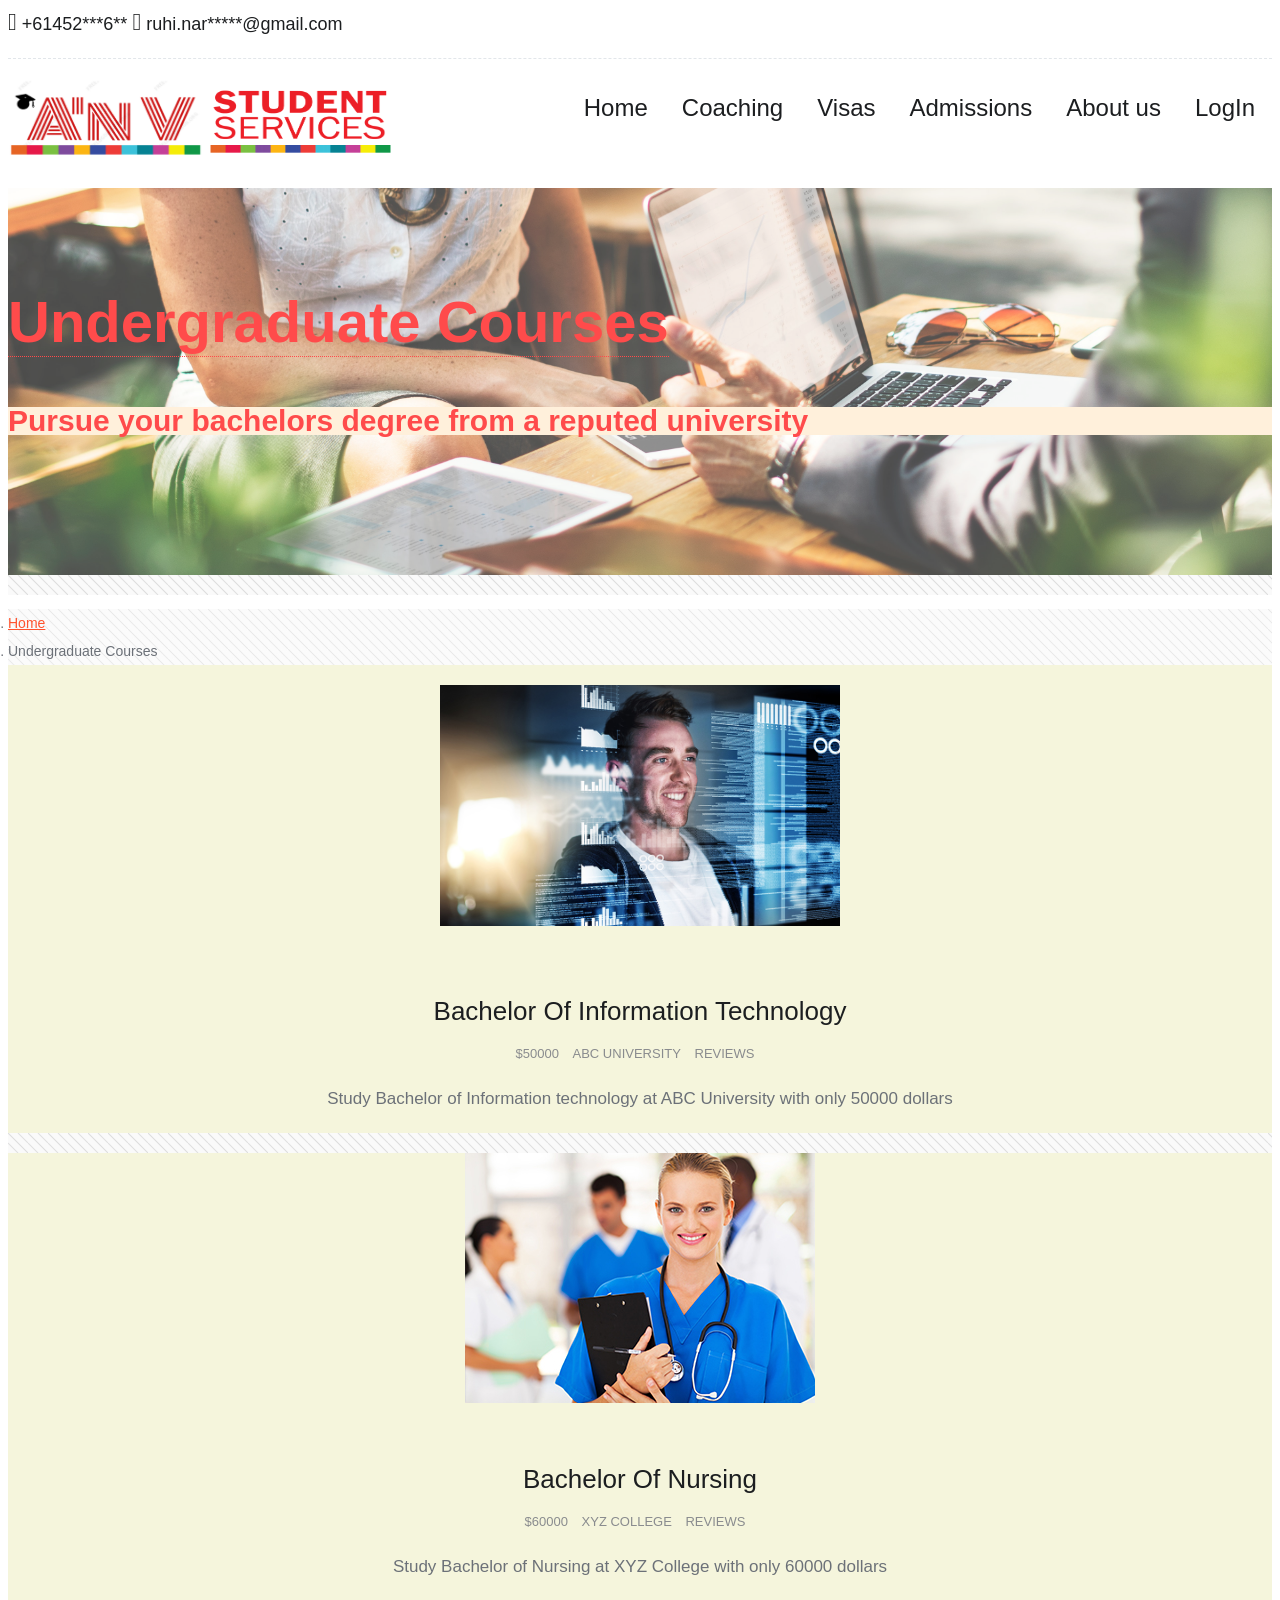
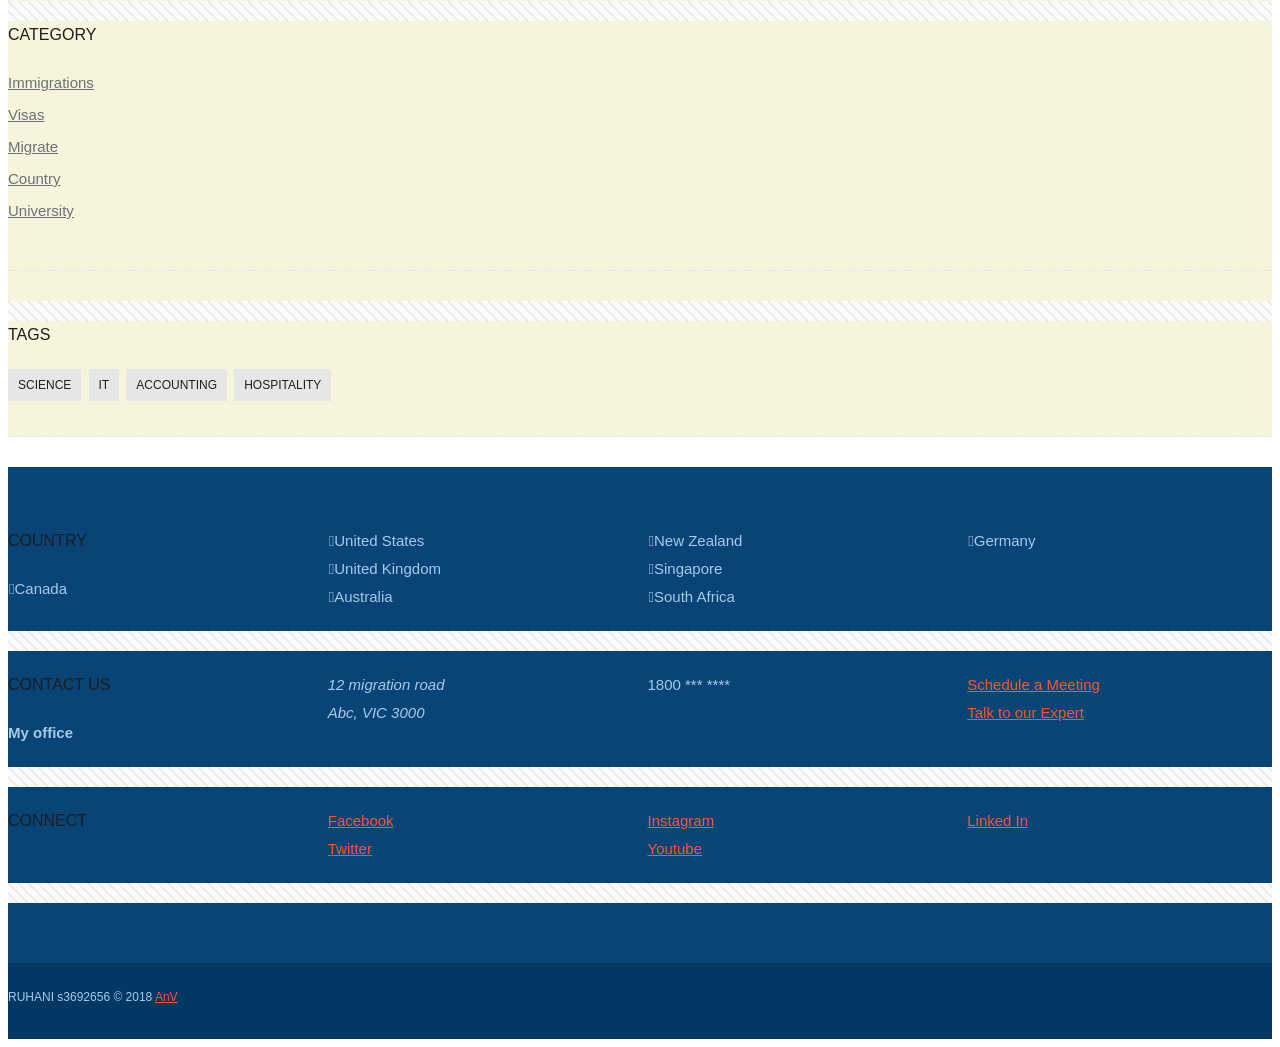
==== a2/bachelor.html @ 4cde9866 "final" ====
<!DOCTYPE html>
<html lang="en">

<head>
    <meta name="viewport" content="width=device-width, initial-scale=1">
    
    <meta name="description" content="A and V services">
   
    <title> A 'n V Student Services </title>

    <!-- fontello.css -->
    <link rel="stylesheet" type="text/css" href="css/fontello.css">
    <!-- Style CSS -->
    <link rel="stylesheet" type="text/css" href="css/style.css">
    
</head>

<body>
     
  <div class="topbar">
       <h4 id="top"> 
<i style="font-size:24px" class="fa">&#xf095;</i>
+61452***6**
<i style="font-size:24px" class="fa">&#xf0e0;</i>
ruhi.nar*****@gmail.com
</h4>
      
    </div>
    <!-- /.topbar -->
    <div class="header-classic">
        
            
                <a href="index-3.html" class=""><img src="images/logo.png" alt="our logo " height= "80" width= "195"><img src="images/services.png" alt="student services" height= "80" width = "195"></a>
                
           <div id="navigation" class="navigation">
                        <!-- navigation -->
                      <ul>
                            <li><a href="index-3.html">Home</a>
                                    
                                           
                            <li><a href="coaching-list-page.html">Coaching</a>
                              <ul>
                                  <li><a href="coaching-ielts.html">IELTS</a></li>
                                    <li><a href="coaching-pte.html">PTE</a></li>
                                  </ul>
                            </li>
                            <li><a href="visa-immigration-student.html">Visas</a>
                                <ul>
                                    <li><a href="visa-immigration-student.html">Student Visa</a></li>
                                    <li><a href="visa-immigration-tourist.html">Tourist Visa</a></li>
                                </ul>
                            </li>
                             <li><a href="bachelor.html">Admissions </a>
                                <ul>
                                    <li><a href="bachelor.html">Undergarduate</a></li>
                                    <li><a href="masters.html">Postgraduate</a></li>
                                </ul>
                            </li>
                            <li><a href="aboutus.html">About us </a>
                                
                            </li><li><a href="aboutus.html">
							  LogIn</a>
                                
                            </li>
                                                                       
                        </ul>
                    </div>
                </div>
    <!-- /.header classic -->
    <div class="page-header">
        <div class="container">
                
                    <h1 class="page-title">Undergraduate Courses </h1>
                    <p class="page-description">Pursue your bachelors degree from a reputed university</p>
                
        </div>
    </div>
    <div class="slanting-pattern"></div>

    <div class="page-breadcrumb">
        <!-- page breadcrumb -->
                
                        <ol class="breadcrumb">
                            <li class="breadcrumb-item"><a href="#">Home</a></li>
                            <li class="breadcrumb-item active" aria-current="page">Undergraduate Courses</li>
                        </ol>
                
    </div>
    <!-- /.page breadcrumb -->
    <div class="content">
        <div class="container">
            <center>
                    <div class="post-holder post-sticky">
                            
                                <div class="post-img zoomimg">
                                    <img src="images/b_it.jpg" alt="Bachelor Of Information Technology" class="img-fluid">
                                </div>
                                <div class="post-header">
                                    <h2 class="post-title">Bachelor Of Information Technology</h2>
                                    <p class="meta"><span class="meta-date"> $50000</span> <span class="meta-author">ABC University</span> <span class="meta-comments">reviews</span></p>
                                </div>
                                <div class="post-content">
                                    <p>Study Bachelor of Information technology at ABC University with only 50000 dollars</p>
                                    
                                </div>
                            
                    </div>
                    <div class="slanting-pattern"></div>

                <div class="post-holder post-sticky">
                            
                                <div class="post-img zoomimg">
                                    <img src="images/b_nursing.jpg" alt="Bachelor Of Nursing" class="img-fluid">
                                </div>
                                <div class="post-header">
                                    <h2 class="post-title">Bachelor Of Nursing</h2>
                                    <p class="meta"><span class="meta-date"> $60000</span> <span class="meta-author">XYZ College </span> <span class="meta-comments">reviews</span></p>
                                </div>
                                <div class="post-content">
                                    <p>Study Bachelor of Nursing at XYZ College with only 60000 dollars</p>
                                    
                                </div>
                            
                    </div>
                </center>

               <div class="slanting-pattern"></div>

                    <div class="primary-sidebar">
                      
                        <div class="widget widget-categories">
                            <h3 class="widget-title">Category</h3>
                            <ul class="listnone arrow">
                                <li><a href="">Immigrations</a></li>
                                <li><a href="">Visas</a></li>
                                <li><a href="">Migrate</a></li>
                                <li><a href="">Country</a></li>
                                <li><a href="">University</a></li>
                            </ul>
                        </div>
                 <div class="slanting-pattern"></div>

                        <div class="widget widget-tags">
                            <h3 class="widget-title">Tags</h3>
                            
                            <a>Science</a>
                            <a>IT</a>
                            <a>ACCOUNTING</a>
                            <a>Hospitality</a>
                        </div>
                    </div>
              
        </div>
    </div>
      <div class="footer">
        <!-- Footer -->
            
            <div class="grid-container" >
                 <div class="item1" >
                        <h3 class="widget-title">Country</h3>
                        <ul class="listnone arrow-footer">
                            <li>Canada</li>
                            <li>United States</li>
                            <li>United Kingdom</li>
                            <li>Australia</li>
                            <li>New Zealand</li>
                            <li>Singapore</li>
                            <li>South Africa</li>
                            <li>Germany</li>
                        </ul>
                    </div>
                                <div class="slanting-pattern"></div>

               <div class="item2">
                        <h3 class="widget-title">Contact Us</h3>
                        <b> My office</b>
                        <address>12 migration road
                            <br> Abc, VIC 3000</address>
                        <p>1800 *** ****
                           </p>
                        <p><a href="#">Schedule a Meeting</a>
                            <br>
                            <a href="#">Talk to our Expert</a></p>
                    </div>
                                <div class="slanting-pattern"></div>

                <div class="item3" >
               
                        <h3 class="widget-title">Connect</h3>
                        <ul class="listnone">
                            <li><a href=""> Facebook</a></li>
                            <li><a href="">Twitter</a></li>
                            <li><a href=""> Instagram</a></li>
                            <li><a href="">Youtube</a></li>
                            <li><a href=""> Linked In</a></li>
                        </ul>
                    </div>
                                <div class="slanting-pattern"></div>

                </div>
           
    </div>
    <!-- /.footer -->
    <div class="tiny-footer">
        <!-- tiny footer -->
        <div class="container">
               
                    <p>RUHANI s3692656 © 2018 <a href="">AnV </a></p>
            
        </div>
    </div>
   
    
    
</body>

</html>
---- a2/css/fontello.css ----
@font-face {
  font-family: 'fontello';
  src: url('../fonts/fontello.eot?30970073');
  src: url('../fonts/fontello.eot?30970073#iefix') format('embedded-opentype'),
       url('../fonts/fontello.woff2?30970073') format('woff2'),
       url('../fonts/fontello.woff?30970073') format('woff'),
       url('../fonts/fontello.ttf?30970073') format('truetype'),
       url('../fonts/fontello.svg?30970073#fontello') format('svg');
  font-weight: normal;
  font-style: normal;
}
 
 [class^="icon-"]:before, [class*=" icon-"]:before {
  font-family: "fontello";
  font-style: normal;
  font-weight: normal;
  speak: none;
 
  display: inline-block;
  text-decoration: inherit;
  width: 1em;
  margin-right: .2em;
  text-align: center;
  line-height: 1em;
  margin-left: .2em;

}

.icon-users:before { content: '\e98f'; } /* '' */
.icon-student-1:before { content: '\e808'; } /* '' */
.icon-university:before { content: '\e809'; } /* '' */
.icon-diploma:before { content: '\e811'; } /* '' */
.icon-earth-globe:before { content: '\e812'; } /* '' */
---- a2/css/style.css ----
@charset "UTF-8";

/* CSS Document */
*{
    box-sizing: border-box;
}

body { font-family: 'Roboto', sans-serif; color: #6c7178; font-size: 17px; font-weight: 300; line-height: 28px; }
h1, h2, h3, h4, h5, h6 { color: #1c1e20; margin: 0px 0px 20px 0px; font-weight: 400; }
h1 { font-size: 36px; }
h2 { font-size: 26px; }
h3 { font-size: 20px; }
h4 { font-size: 18px; }
h5 { font-size: 16px; }
h6 { font-size: 14px; }
p { margin-bottom: 20px; }

a { color: #ff532e; }
a:focus, a:hover { text-decoration: none; color: #f12a02 }
a:active, a:hover { outline: 0; }
strong { font-weight: 400; }
nav {
    float: left;
    width: 20%;

    background: #ccc;
    padding: 20px;
}

nav ul {
    list-style-type: none;
    padding: 0;
}

article {
    float: left;
    padding: 20px;
    width: 80%;
    background-color: #f1f1f1;

}

section:after {
    content: "";
    display: table;
    clear: both;
}
.eligibilty{
    background-color:aqua;
    margin-left: 280px;
    margin-right: 280px;
    text-align: left;
}

#content{
    padding-top: 20px;
    width:700px;
    margin-left: auto;
    margin-right: auto;
}
#ro{
    border-radius: 50%;
    padding-bottom: 2px;
}
#ruh{
        width:50%;

}
.grid-container{
    display: grid;
    grid-template-columns: auto, auto, auto;
grid-gap: 20px;   
    
}
.grid-container>div{    height:auto; column-width:300px;
}

#about{
	text-align: center;
	font-size: 50px;
	color: darkblue;
	font-weight: 500;
	padding-top: 20px;
}
/*------------------------------------------------------------------- 
2. Form
-------------------------------------------------------------------*/
label { color: #1c1e20; font-size: 15px; font-weight: 400; line-height: 18px; margin-bottom: 5px; }
.checkbox label, .radio label { min-height: 20px; padding-left: 20px; margin-bottom: 0; font-weight: 300; cursor: pointer; }
button { background: transparent; border: none; cursor: pointer; outline: 0; }
input.form-control { background: #f7f7f7; border: 1px solid #e4e4e4; border-radius: 0px;}
select.form-control { background: #f7f7f7; border: 1px solid #e4e4e4; border-radius: 0px;}
textarea.form-control { background: #f7f7f7; border: 1px solid #e4e4e4; border-radius: 0px; }

.required { color: #f12a02; }
.form-text { color: #1c1e20; }

#inc{
    width: 300px;
    margin: 0 auto;
    text-align: center;
    padding-top: 20px;
	padding-bottom: 18px;

}
.value-button{
    display:inline-block;
    border:1px solid #ddd;
    width: 40px;
	margin: 0px;
    height: 20px;
    vertical-align: middle;
    text-align: center;
    background: #eee;
	padding: 0px 6px;
}
.value-button:hover{
    cursor: pointer;
	
}
form #decrease{
    margin-right: -4px;
    border-radius: 8px 0 0 8px;
	padding-bottom: 3px;
}

form #increase{
    margin-left: -4px;
    border-radius: 0 8px 8px 0;
		padding-bottom: 8px;

}
form #input-wrap{
	margin: 0px;
	padding: 0px;
}

input#number{
    text-align: center;
	border: none;
    border-top: 1px solid #ddd;
    border-bottom: 1px solid #ddd;
	margin: 0px;
    width: 40px;
    height: 40px;
    
}
input[type=number]::-webkit-inner-spin-button,
input[type=number]::-webkit-outer-spin-button{
    -webkit-appearance:none;
    margin: 0;
}
/*----------------------- 
3. Buttons
-------------------------*/
.btn { padding: 10px 20px; margin-bottom: 0; font-size: 13px; font-weight: 400; border-radius: 0px; text-transform: uppercase; letter-spacing: 2px; }

/*--- btn default --*/
.btn-default { color: #fff; background-color: #f12a02; border-color: #f12a02; }
.btn-default:hover { color: #fff; background-color: #ff532e; border-color: #ff532e; }
.btn-default.focus, .btn-default:focus { color: #fff; background-color: #f12a02; border-color: #f12a02; }

/*--- btn outline default --*/
.btn-outline-default { color: #f12a02; background-color: transparent; border: 1px solid #f12a02; }
.btn-outline-default:hover { color: #fff; background-color: #ff532e; border-color: #ff532e; }
.btn-outline-default.focus, .btn-outline-default:focus { color: #fff; background-color: #f12a02; border-color: #f12a02; }

/*--- btn primary --*/
.btn-primary { color: #fff; background-color: #2971ac; border-color: #2971ac; }
.btn-primary:hover { color: #fff; background-color: #3f99e3; border-color: #3f99e3; }
.btn-primary.focus, .btn-primary:focus { color: #fff; background-color: #286090; border-color: #122b40; }

/*--- btn outline primary --*/
.btn-outline-primary { color: #2971ac; background-color: transparent; border: 1px solid #2971ac; }
.btn-outline-primary:hover { color: #fff; background-color: #3f99e3; border-color: #3f99e3; }
.btn-outline-primary.focus, .btn-outline-primary:focus { color: #fff; background-color: #286090; border-color: #122b40; }



/*--- btn size --*/

.btn-lg { padding: 20px 28px; font-size: 15px; line-height: 1.3333333; }

/*-------------------------------------------------------------------
4. General / Elements
-------------------------------------------------------------------*/

/*--- 4.1 Section space ---*/

/*Note: Section space help to create top bottom space;*/
.slanting-pattern { background: url(../images/slanting-pattern.png); padding-top: 10px; padding-bottom: 10px; }
.slanting-pattern-small { background: url(../images/slanting-pattern.png); padding-top: 4px; padding-bottom: 4px; }

.space-xs-small { padding-top: 20px; padding-bottom: 20px; }
.space-small { padding-top: 40px; padding-bottom: 40px; }
.space-medium { padding-top: 80px; padding-bottom: 80px; }
.title { color: #1c1e20; }
/*--- 4.2 Margin Space ---*/

.mb30 { margin-bottom: 30px; }
.mb40 { margin-bottom: 40px; }
.mt80 { margin-top: 80px; }

/*--- 4.3 Padding space ---*/
.nopadding { padding: 0px; }
.pdb0 { padding-bottom: 0px !important; }


/*--- 4.4 Background & Block color ---*/
.bg-light { background: #f7f7f7; }

.bg-yellow { background: #fdeecd; }
.card-light { background: #f7f7f7; }
.card-light-body { padding: 30px; }


/*--- 4.6 Bullets ---*/
.listnone { list-style: none; padding: 0px;}

/*--- 4.8 Img hover effect ---*/
.zoomimg { position: relative; overflow: hidden; }
.zoomimg img { max-width: 100%; -moz-transition: all 0.3s; -webkit-transition: all 0.3s; transition: all 0.3s; }
.zoomimg:hover img { -moz-transform: scale(1.1); -webkit-transform: scale(1.1); transform: scale(1.1); }

/*--- 4.9 Icon ---*/
.icon { display: inline-block; }
.icon-default { color: #f12a02; }

/*--- 4.12 Dotted Line ---*/
.dotted-line { border-bottom: 1px dotted #fff; }


/*------- Custom Typography Display ---*/
.display-1 { font-size: 42px; }

/*-------- Impact / Counter Elements --------*/
.impact-section { margin-top: 80px; margin-bottom: 20px; }
.impact-block { text-align: center; margin-bottom: 30px; }
.impact-icon { font-size: 60px; }
.impact-title { font-size: 42px; font-weight: 600; margin-bottom: 0px; }
.impact-text { color: #1c1e20; font-size: 14px; }

/*-------- Img Greyscale --------*/
img.grayscale { filter: grayscale(1); opacity: .6; cursor: pointer; }
img.grayscale:hover { filter: grayscale(0); opacity: 1; transition-property: filter; transition-duration: 1s; }

/*---- miscellaneous class ----*/
.img-block { text-align: right; position: relative; }

/*--- enquiry-short-form ---*/
.enquiry-short-form { background: #fff; padding: 30px; }
/*-------------------------------------------------------------------
5. Header / Navigations
-------------------------------------------------------------------*/

/*--- 5.1 Header Classic (Regular) ---*/

.header-classic { margin-top: 20px; padding-bottom: 20px; }
.topbar { font-size: 13px; border-bottom: dashed 1px #e2e6ea; font-weight: 400; }

.header-block { float: right; }
.header-link { border-left: dashed 1px #e2e6ea; height: 40px; float: left; padding-left: 14px; padding-right: 14px; padding-top: 5px; }

/*---  Navigation classic ---*/
#navigation, #navigation ul, #navigation ul li, #navigation ul li a, #navigation #menu-button { margin: 0; padding: 0; border: 0; list-style: none; line-height: 1; display: block; position: relative;box-sizing: border-box; }
#navigation:after, #navigation>ul:after { content: "."; display: block; clear: both; visibility: hidden; line-height: 0; height: 0; }
#navigation #menu-button { display: none; }
#navigation { float: right; position: relative; z-index: 9; }
#navigation>ul>li { float: left; }
#navigation.align-center>ul { font-size: 0; text-align: center; }
#navigation.align-center>ul>li { display: inline-block; float: none; }
#navigation.align-center ul ul { text-align: left; }
#navigation.align-right>ul>li { float: right; }
#navigation>ul>li>a { padding: 17px; font-size: 24px; text-decoration: none; color: #1c1e20; font-weight: 400; }
#navigation>ul>li:hover>a { color: #fff; background: #1c1e20; }
#navigation>ul>li.has-sub>a { padding-right: 30px; }
#navigation>ul>li.has-sub>a:before { position: absolute; right: 14px; font-family: FontAwesome; content: "\f107"; }

#navigation > ul > li.has-sub:hover > a:before {
 top: 23px;
 height: 0;
}
#navigation ul ul { position: absolute; left: -9999px; }
#navigation.align-right ul ul { text-align: right; }
#navigation ul ul li { height: 0; }
#navigation li:hover>ul { left: auto; }
#navigation.align-right li:hover>ul { left: auto; right: 0; }
#navigation li:hover>ul>li { height: 36px; }
#navigation ul ul ul { margin-left: 100%; top: 0; }
#navigation.align-right ul ul ul { margin-left: 0; margin-right: 100%; }
#navigation ul ul li a { border-bottom: 1px solid rgba(150, 150, 150, 0.15); padding: 11px 15px; width: 220px; font-size: 13px; text-decoration: none; color: #dddddd; font-weight: 400; background: #1c1e20; }
#navigation ul ul li:last-child>a, #navigation ul ul li.last-item>a { border-bottom: 0; }
#navigation ul ul li:hover>a, #navigation ul ul li a:hover { color: #ffffff; }
#navigation ul ul li.has-sub>a:after { position: absolute; top: 16px; right: 11px; width: 8px; height: 2px; display: block; background: #dddddd; content: ''; }
#navigation.align-right ul ul li.has-sub>a:after { right: auto; left: 11px; }
#navigation ul ul li.has-sub>a:before { position: absolute; top: 13px; right: 14px; display: block; width: 2px; height: 8px; background: #dddddd; content: ''; -webkit-transition: all .25s ease; -moz-transition: all .25s ease; -ms-transition: all .25s ease; -o-transition: all .25s ease; transition: all .25s ease; }
#navigation.align-right ul ul li.has-sub>a:before { right: auto; left: 14px; }
#navigation ul ul>li.has-sub:hover>a:before { top: 17px; height: 0; }


/*------- 5.2 Header Regular -------*/
.header-regular { margin-top: 32px; padding-bottom: 36px; }
.header-right { font-size: 14px; line-height: 21px; }
.header-icon { float: left; font-size: 24px; color: #2971ac; }
.header-block-info { padding-left: 30px; }
.text-head { font-size: 20px; font-weight: 500; color: #1c1e20; }



/*--- 5.4 Page Header ---*/
.page-header { background-image:url(../images/page-header.jpg) no-repeat center; opacity: 0.7; padding: 120px 0px; margin: 0px; border-bottom: transparent; background:url(../images/page-header.jpg) no-repeat center; background-size: cover; }
.page-title { font-size: 58px; color:  #FF0000; margin-bottom: 20px; opacity:1; font-weight: 800; padding-bottom: 20px; border-bottom: 1px dotted #FF0000; display: inline-block; text-transform: capitalize;}
.page-description { color: #FF0000; font-weight: 600;font-size: 30px;background-color: blanchedalmond }

/*----- page header stripe ---*/
#abc{
	background-color: bisque;
}
.page-header-stripe { background-color: #0db2f0;padding-top: 0px; padding: 20px 0px; margin-top: 10px; margin: 100px; border-bottom: transparent; background: url(../images/page-header-stripe.jpg) repeat center; }
.agent-caption { margin-top: 40px; }
.agent-title { margin-bottom: 2px; }
.agent-title, .agent-designation { color: #fff; }
.agent-designation { text-transform: uppercase; font-size: 13px; }
.agent-info-row { margin-bottom: 40px; }
.agent-info-name { text-transform: uppercase; font-size: 14px; font-weight: 400; }

/*------- Breadcrumb ------*/
.page-breadcrumb { background: url(../images/slanting-pattern-breadcrumb.png); }
.page-breadcrumb .breadcrumb { background: transparent; font-size: 14px; padding: 0px; margin-bottom: 0px; text-transform: capitalize; font-weight: 400; }
.page-breadcrumb .breadcrumb-item .breadcrumb-link { color: #6c7178; }
.page-breadcrumb .breadcrumb-item .breadcrumb-link:hover { color: #f12a02; }




.content { background-color: beige; padding-top: 20px;padding-bottom: 0px;}
.content-area {padding-top:0px; background-color: darksalmon;width: 700px;margin: auto; text-align: center; }


.footer { background: #094477; padding-top: 60px; padding-bottom: 60px; color: #a6cae8; font-size: 15px; }
.widget-footer { margin-bottom: 30px; margin-right:20px; }
.widget-footer .widget-title { color: #fff; text-transform: uppercase; font-size: 16px; letter-spacing: 2px }
ul.arrow-footer li { position: relative; padding-left: 1px; }
ul.arrow-footer li:before { font-family: "FontAwesome"; display: inline-block; left: 0; font-size: 15px; color: #a6cae8; content: '\f105'; }
.widget-footer a { color: #a6cae8; }
.widget-footer a:hover { color: #fff; }
.tiny-footer { background: #043864; padding-top: 8px; padding-bottom: 8px; font-size: 12px; color: #a6cae8; }
.footer-dark { background: #222426; padding-top: 100px; padding-bottom: 80px; color: #7e8083; }
.footer-dark ul.arrow-footer li { position: relative; padding-left: 12px; }
.footer-dark ul.arrow-footer li:before { font-family: "FontAwesome"; display: inline-block; position: absolute; left: 0; font-size: 15px; color: #7e8083; content: '\f105'; }
.footer-dark a { color: #7e8083; }
.tiny-footer-dark { background: #1c1e20; padding-top: 8px; padding-bottom: 8px; font-size: 12px; color: #898b8e; }

.widget-social ul li a .social-icon { padding-right: 1px; width: 1px; }
.service-block { background: #fff; border: 1px solid #e2e6ea; }
.service-content { padding: 20px; }
.service-block .slanting-pattern { height: 10px; padding: 2px; padding-bottom: 2px; margin-top: 20px; }

/*---- Testimonial Pages ---*/
.testimonial-img { margin-top: 50px; position: relative; }
.testimonial-badge { background: #23c05d; width: 80px; height: 80px; border-radius: 100%; display: block; position: absolute; top: 40px; text-align: center; font-size: 32px; color: #fff; padding-top: 24px; right: 0px; }
.testimonial-block { margin-bottom: 20px; margin-top: 60px; }
.testimonial-content { margin-bottom: 40px; }
.testimonial-text { font-family: 'PT Serif', serif; font-weight: normal; font-style: italic; color: #1c1e20; font-size: 26px; line-height: 36px; }
.testimonial-info { margin-bottom: 30px; }
.testimonial-name { text-transform: uppercase; font-size: 16px; margin-bottom: 0px; }
.testimonial-meta { font-size: 14px; }

.testimonial-boxed { background: #f7f7f7; padding: 30px; margin-bottom: 10px; }
.testimonial-boxed-img { margin-bottom: 10px; }
.testimonial-boxed-content { margin-bottom: 20px; }
.testimonial-boxed-text { font-family: 'PT Serif', serif; font-weight: normal; font-style: italic; color: #1c1e20; font-size: 18px; }
.testimonial-boxed-info .testimonial-name { color: #276eab; }
.testimonial-boxed .testimonial-meta { margin-top: 10px; display: block; }


.card-testimonial { padding: 30px; text-align: center; margin-bottom: 30px; }
.card-testimonial-light { background: #faf1e1; }
.card-testimonial-img { margin-bottom: 30px; }
.card-testimonial-text { font-family: 'PT Serif', serif; font-weight: normal; font-style: italic; color: #1c1e20; font-size: 18px; }
.card-testimonial-info { margin-top: 30px; }
.card-testimonial-name { margin-bottom: 0px; text-transform: uppercase; font-size: 14px; font-weight: 600; }
.card-testimonial-flag { margin-bottom: 10px; display: block; }
.testimonial-score-list { text-align: left; margin-top: 30px; }
.score-list-title { font-weight: 500; }
.testimonial-score-list .list-group-item { background: transparent; padding: 6px 0px; border: 1px solid #d9c8a8; border-right: 0; border-left: 0; font-size: 15px; color: #1c1e20; }
.score-point { float: right; }
.testimonial-score-list .list-group-item:last-child { font-weight: 500; }

.partner-logo { display: inline-block; border: 2px solid #f7f7f7; margin-bottom: 30px; }



.visa-tabs .nav-link { padding: 14px 30px; }
.visa-tabs .nav-pills .nav-link { border-radius: 0px; color: #6c7178; font-weight: 400; border-bottom: 2px solid #e2e6ea; }
.visa-tabs .nav-link:focus, .visa-tabs .nav-link:hover { background: #f7f7f7; border-bottom: 2px solid #e2e6ea; }
.visa-tabs .nav-pills .nav-link.active, .visa-tabs .nav-pills .show>.nav-link { color: #fff; background: #f7f7f7; color: #f12a02; font-weight: 400; border-bottom: 2px solid #f12a02; }
.visa-tabs .nav-pills .nav-link .flag-xs { margin-top: -4px; margin-right: 8px; }
.visa-card { border: 1px solid #e2e6ea; transition: box-shadow .3s; margin-bottom: 30px; }
.visa-card:hover { box-shadow: 0 0 11px rgba(33, 33, 33, .2); }
.visa-card-img img { width: 100%; }
.visa-card-content { padding: 20px; }
.visa-card-title { margin-bottom: 10px; }
.tab-content { margin-top: 20px; margin-bottom: 20px; }

.coaching-card { margin-bottom: 30px; }
.coaching-card-img { margin-bottom: 30px; }


.card-how-it-work { border: 1px solid #e8ebee; margin-bottom: 30px; }
.card-how-it-work-body { padding: 24px; }
.number-cirle { background: #2971ac; width: 60px; height: 60px; border-radius: 100%; line-height: 2.3; text-align: center; color: #fff; }

.counter-section { margin-top: 60px; }
.counter-block { margin-bottom: 20px; }
.counter-title { font-size: 42px; letter-spacing: -2px; font-weight: 700; margin-bottom: 0px; }

/*---- Founder page or Team page -------*/
.team-img { border-bottom: 6px solid #f23711; margin-bottom: 20px; }
.team-img img { width: 100%; }

.team-social ul li { display: inline-block; }
.team-social ul li a { color: #6c7178; font-size: 24px; }
.team-social ul li a:hover { color: #f12a02; }
.agent-block { margin-top: 20px; margin-bottom: 20px; }
.agent-img { margin-bottom: 30px; }
.agent-name { margin-bottom: 6px; }
.agent-meta { font-size: 13px; text-transform: uppercase; color: #898d93; font-weight: 400; line-height: 18px; }

.post-img { position: relative; height:300px; width:400px; padding-bottom: 2px; }
.post-title { line-height: 32px; margin-bottom: 0px; }
.post-header { padding-top: 10px; margin-bottom: 10px; }
.post-block img { width: 100%; }
.post-large-img { padding-top: 320px; padding-bottom: 10px; background-size: cover; }
.post-large .post-header .post-title { color: #fff; }
.post-large .meta, .post-large .meta-link { color: #fff; }
.firstcharacter { color: #898b8e;; float: left; font-size: 75px; line-height: 60px; padding-top: 4px; padding-right: 8px; padding-left: 3px; }
/*-------- Post meta --------*/
.meta { font-size: 13px; text-transform: uppercase; margin-bottom: 10px; font-weight: 400; color: #898b8e; }

.meta-date, .meta-author, .meta-comments, .meta-cat { display: inline-block; margin-right: 10px; }
.meta-link { color: #898b8e;; }

.author-post { border-top: 1px dashed #e2e6ea; padding-top: 29px; margin-top: 30px; margin-bottom: 40px; border-bottom: 1px dotted #e2e6ea; padding-bottom: 30px; }
.author-img { margin-bottom: 30px; }


/*----- widget -----*/
.widget { margin-bottom: 30px; border-bottom: 1px dashed #e2e6ea; padding-bottom: 30px; font-size: 15px; }
.widget-title { margin-bottom: 20px; text-transform: uppercase; font-size: 16px; }
.widget ul li { margin-bottom: 4px; }
.widget ul li:last-child { margin-bottom: 0px; }
.widget ul li a.active { color: #f12a02; }
.widget ul li a:hover { color: #f12a02; }

.widget-categories ul li a { color: #6c7178; }
.widget-categories ul li a:hover { color: #f23711; }

.widget-recent-post ul li { margin-bottom: 10px; padding-bottom: 10px; }

.widget-tags a { padding: 10px 10px; display: inline-block; background-color: #e6e6e6; font-size: 12px; text-transform: uppercase; margin-bottom: 5px; margin-right: 3px; color: #1c1e20; font-weight: 500; line-height: 12px; }
.widget-tags a:hover { background-color: #f12a02; color: #fff; }



.form-title { margin-bottom: 20px; }
.form-text { font-size: 13px; font-weight: normal; line-height: 21px; }

.newsletter-card { border: 1px solid #eee; padding: 28px; }
.newsleter-card-title { font-size: 34px; }

.newsletter-primary { background-color: #094477; border: none; color: #a6cae8; }
.newsletter-primary .newsleter-card-title { color: #fff; }
.newsletter-primary .form-text { color: #a6cae8 !important; }

.newsleter-modal-card-title { font-size: 36px; }
.newsleter-modal-card-title, .newsletter-modal-card-text { color: #fff; }

.newsltetter-dialog { max-width: 600px; }
.newsletter-img { width: 100%; }
.newsletter-img-overlay { position: absolute; top: 0; right: 0; bottom: 0; left: 0; padding: 60px; }




@media only screen and (max-width:1200px) {
  
  #navigation>ul>li>a { padding: 17px 5px; font-size: 14px; text-decoration: none; color: #1c1e20; font-weight: 400; }
  #navigation-transparent>ul>li>a { padding: 17px 5px; font-size: 14px; text-decoration: none; color: #fff; font-weight: 300; }
  .header-transparent { position: relative; background: #333; }
}
@media only screen and (max-width:992px) { }
@media (max-width: 600px) {
    nav, article {
        width: 100%;
        height: auto;
    }
  /*--------- Page Header -------*/
  .page-header { padding: 45px 0px; }
}
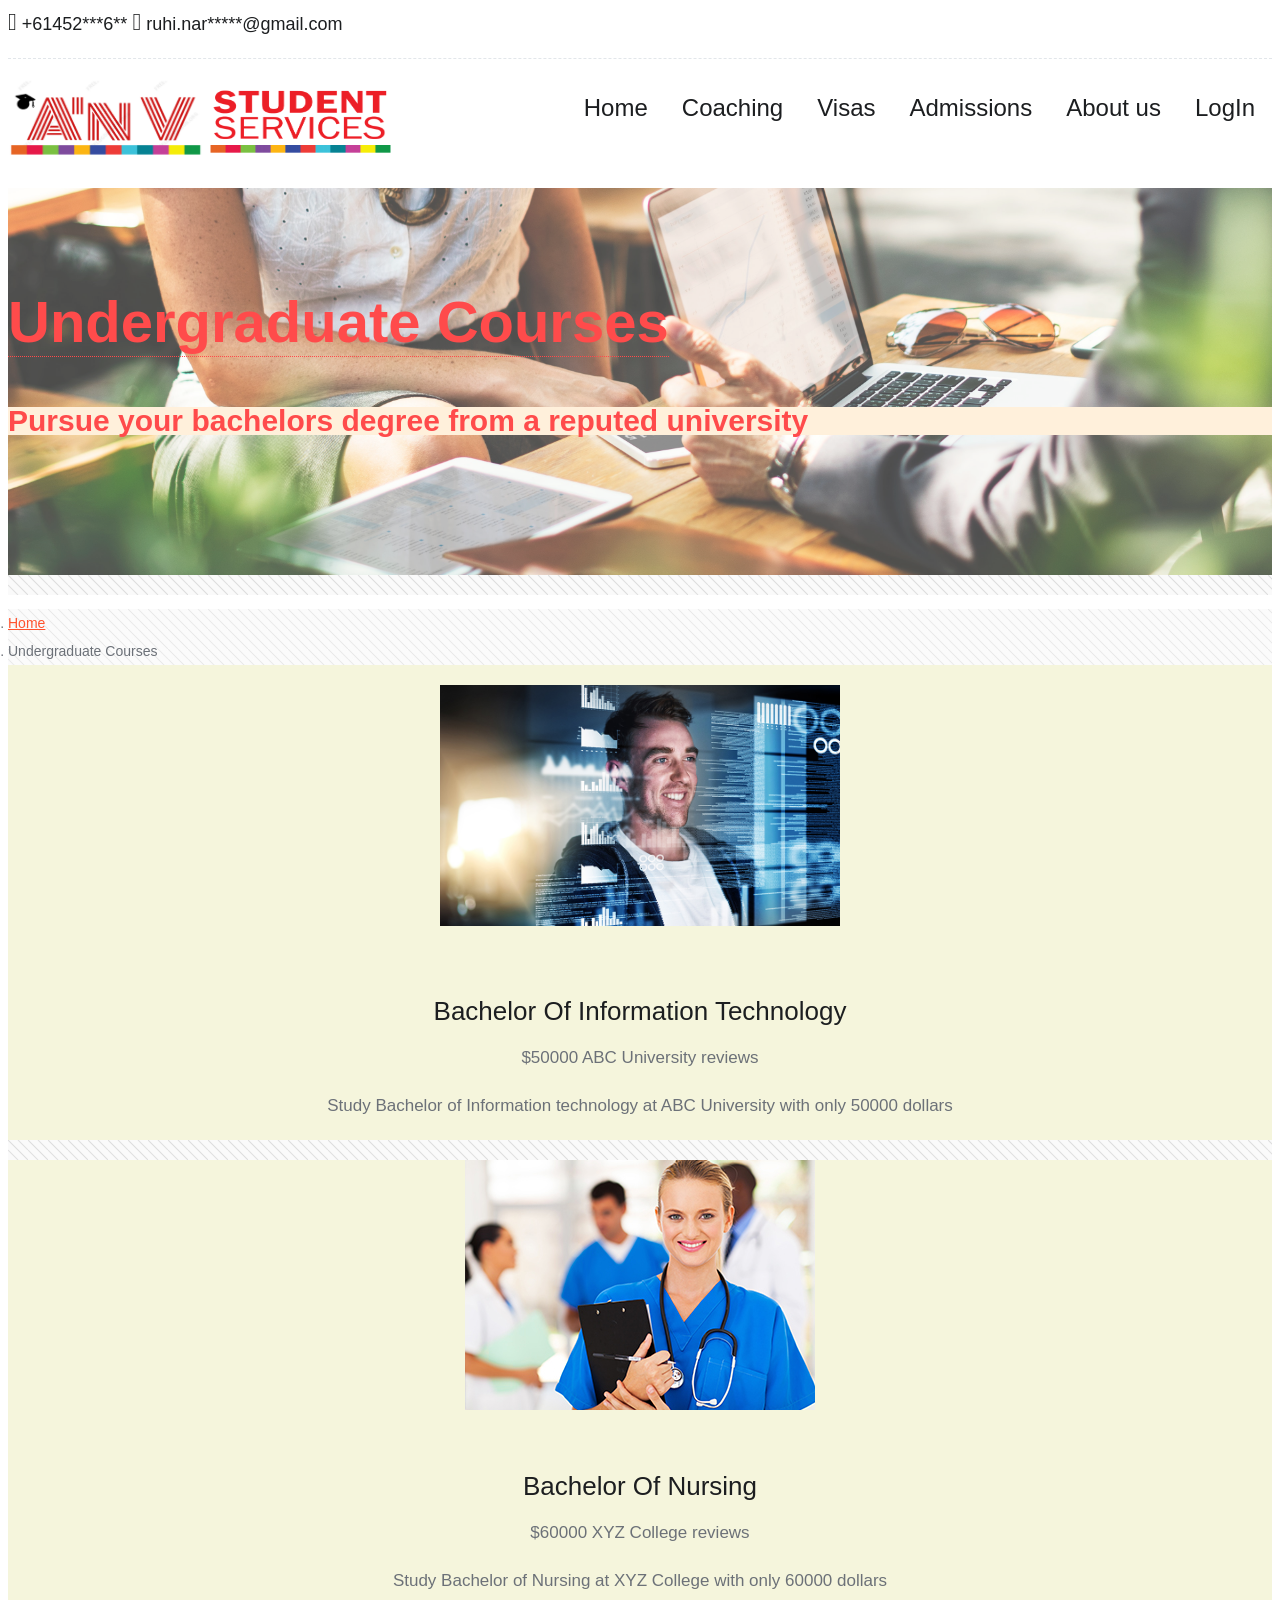
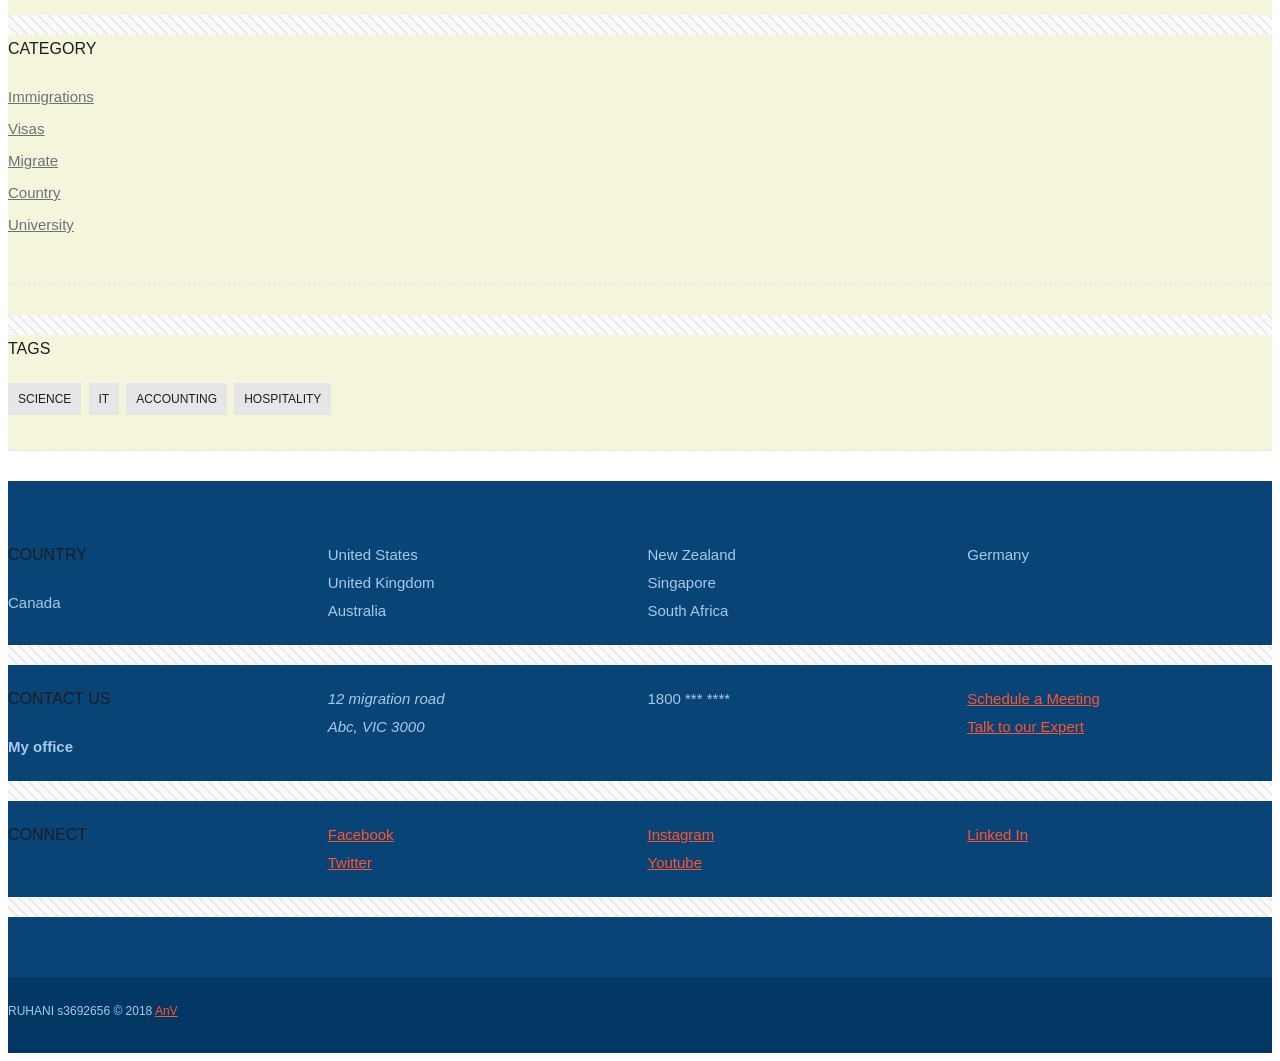
==== commit 2ca89f47: "final" ====
--- a/a2/bachelor.html
+++ b/a2/bachelor.html
@@ -30,12 +30,12 @@
     <div class="header-classic">
         
             
-                <a href="index-3.html" class=""><img src="images/logo.png" alt="our logo " height= "80" width= "195"><img src="images/services.png" alt="student services" height= "80" width = "195"></a>
+                <a href="index.html" class=""><img src="images/logo.png" alt="our logo " height= "80" width= "195"><img src="images/services.png" alt="student services" height= "80" width = "195"></a>
                 
            <div id="navigation" class="navigation">
                         <!-- navigation -->
                       <ul>
-                            <li><a href="index-3.html">Home</a>
+                            <li><a href="index.html">Home</a>
                                     
                                            
                             <li><a href="coaching-list-page.html">Coaching</a>
--- a/a2/css/style.css
+++ b/a2/css/style.css
@@ -230,7 +230,6 @@
 .dotted-line { border-bottom: 1px dotted #fff; }
 
 
-/*------- Custom Typography Display ---*/
 .display-1 { font-size: 42px; }
 
 /*-------- Impact / Counter Elements --------*/
@@ -340,14 +339,12 @@
 .footer { background: #094477; padding-top: 60px; padding-bottom: 60px; color: #a6cae8; font-size: 15px; }
 .widget-footer { margin-bottom: 30px; margin-right:20px; }
 .widget-footer .widget-title { color: #fff; text-transform: uppercase; font-size: 16px; letter-spacing: 2px }
-ul.arrow-footer li { position: relative; padding-left: 1px; }
-ul.arrow-footer li:before { font-family: "FontAwesome"; display: inline-block; left: 0; font-size: 15px; color: #a6cae8; content: '\f105'; }
+display: inline-block; left: 0; font-size: 15px; color: #a6cae8; content: '\f105'; }
 .widget-footer a { color: #a6cae8; }
 .widget-footer a:hover { color: #fff; }
 .tiny-footer { background: #043864; padding-top: 8px; padding-bottom: 8px; font-size: 12px; color: #a6cae8; }
 .footer-dark { background: #222426; padding-top: 100px; padding-bottom: 80px; color: #7e8083; }
-.footer-dark ul.arrow-footer li { position: relative; padding-left: 12px; }
-.footer-dark ul.arrow-footer li:before { font-family: "FontAwesome"; display: inline-block; position: absolute; left: 0; font-size: 15px; color: #7e8083; content: '\f105'; }
+
 .footer-dark a { color: #7e8083; }
 .tiny-footer-dark { background: #1c1e20; padding-top: 8px; padding-bottom: 8px; font-size: 12px; color: #898b8e; }
 
@@ -358,7 +355,7 @@
 
 /*---- Testimonial Pages ---*/
 .testimonial-img { margin-top: 50px; position: relative; }
-.testimonial-badge { background: #23c05d; width: 80px; height: 80px; border-radius: 100%; display: block; position: absolute; top: 40px; text-align: center; font-size: 32px; color: #fff; padding-top: 24px; right: 0px; }
+
 .testimonial-block { margin-bottom: 20px; margin-top: 60px; }
 .testimonial-content { margin-bottom: 40px; }
 .testimonial-text { font-family: 'PT Serif', serif; font-weight: normal; font-style: italic; color: #1c1e20; font-size: 26px; line-height: 36px; }
@@ -435,14 +432,6 @@
 .post-large .post-header .post-title { color: #fff; }
 .post-large .meta, .post-large .meta-link { color: #fff; }
 .firstcharacter { color: #898b8e;; float: left; font-size: 75px; line-height: 60px; padding-top: 4px; padding-right: 8px; padding-left: 3px; }
-/*-------- Post meta --------*/
-.meta { font-size: 13px; text-transform: uppercase; margin-bottom: 10px; font-weight: 400; color: #898b8e; }
-
-.meta-date, .meta-author, .meta-comments, .meta-cat { display: inline-block; margin-right: 10px; }
-.meta-link { color: #898b8e;; }
-
-.author-post { border-top: 1px dashed #e2e6ea; padding-top: 29px; margin-top: 30px; margin-bottom: 40px; border-bottom: 1px dotted #e2e6ea; padding-bottom: 30px; }
-.author-img { margin-bottom: 30px; }
 
 
 /*----- widget -----*/
@@ -470,15 +459,9 @@
 .newsleter-card-title { font-size: 34px; }
 
 .newsletter-primary { background-color: #094477; border: none; color: #a6cae8; }
-.newsletter-primary .newsleter-card-title { color: #fff; }
-.newsletter-primary .form-text { color: #a6cae8 !important; }
-
-.newsleter-modal-card-title { font-size: 36px; }
-.newsleter-modal-card-title, .newsletter-modal-card-text { color: #fff; }
 
 .newsltetter-dialog { max-width: 600px; }
 .newsletter-img { width: 100%; }
-.newsletter-img-overlay { position: absolute; top: 0; right: 0; bottom: 0; left: 0; padding: 60px; }
 
 
 
